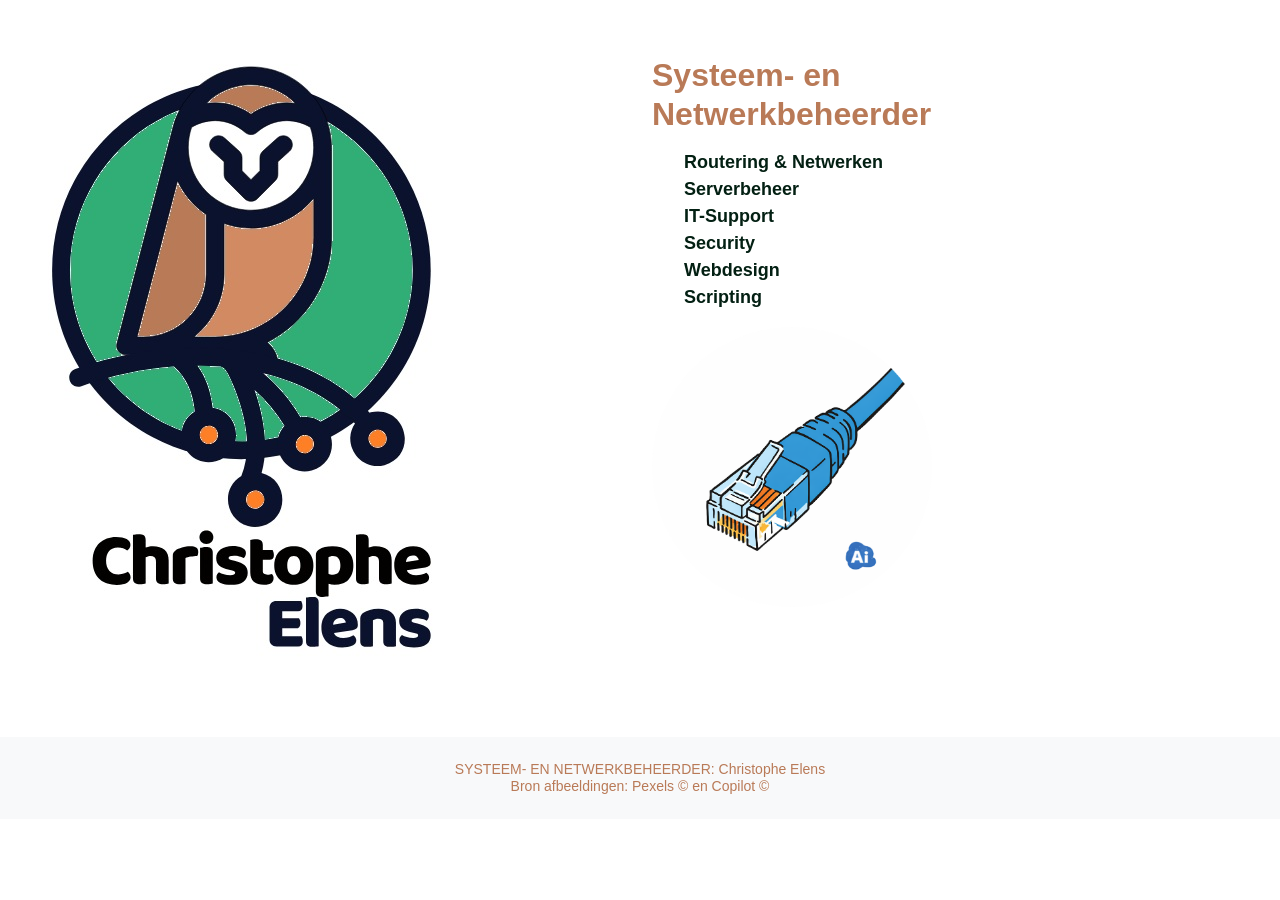
==== index.htm @ 8c434a10 "Add files via upload" ====
<!DOCTYPE html>
<html lang="nl-BE">

<head>
  <meta charset="UTF-8">
  <meta name="viewport" content="width=device-width, initial-scale=1.0">
  <title>home</title>
  <!-- resetten van browsers -->
  <link rel="stylesheet" href="css/reset.css">
  <!-- Bootstrap CSS -->
  <link href="https://cdn.jsdelivr.net/npm/bootstrap@5.3.3/dist/css/bootstrap.min.css" rel="stylesheet"
    integrity="sha384-QWTKZyjpPEjISv5WaRU9OFeRpok6YctnYmDr5pNlyT2bRjXh0JMhjY6hW+ALEwIH" crossorigin="anonymous">
  <!-- Bootstrap CSS icons: https://icons.getbootstrap.com/#usage -->
  <link rel="stylesheet" href="https://cdn.jsdelivr.net/npm/bootstrap-icons@1.11.3/font/bootstrap-icons.min.css">
  <!-- JavaScript: Bootstrap Bundle with Popper -->
  <script src="https://cdn.jsdelivr.net/npm/bootstrap@5.3.3/dist/js/bootstrap.bundle.min.js"
    integrity="sha384-YvpcrYf0tY3lHB60NNkmXc5s9fDVZLESaAA55NDzOxhy9GkcIdslK1eN7N6jIeHz" crossorigin="anonymous" defer>
    </script>
  <!-- eigen geschreven css voor jouw html-bestand -->
  <link rel="stylesheet" href="style/style.css">
</head>

<body class="body">
    <main>
        <article class=" row">
            <div class="col-12 col-sm-6 mt-5 mb-5">
                <figure>
                <img src="images/logo.jpg" class="img-fluid" alt="logo" title="logo">
                </figure>
            </div>
            <div class="col-12 col-sm-6 col-md-4 mt-5 mb-5 justify-content-center">
                <h1 class="h1">
                    Systeem- en Netwerkbeheerder
                </h1>
                <p></p>
                <ul class="list mt-3">
                    <li>Routering & Netwerken </li>
                    <li>Serverbeheer </li>
                    <li>IT-Support </li>
                    <li>Security</li>
                    <li>Webdesign</li>
                    <li>Scripting</li>
                </ul>
                <a href="overzicht.htm">
                <figure class="img-hover img-fluid">
                    <img src="images/Home2.png" class="afbeelding" alt="overzicht" title="" target="overzicht">
                    <div class="caption">Naar overzicht</div>
                </figure>
                </a>
            </div>
        </article>
    </main>

<footer class="container-fluid bg-light text-center donkerbruin h6 small p-4">
    SYSTEEM- EN NETWERKBEHEERDER: Christophe Elens <br>Bron afbeeldingen: Pexels &copy; en Copilot &copy;
</footer>
</body>

</html>
---- style/style.css ----
html, body {
  box-sizing: border-box;
  background-color: #fff;
  margin: 0;
  padding: 0;
  font-family: Arial, Helvetica, sans-serif;
  color: #032013;
  height: 100%;
  width: 100%;
}
/* Alles voor watermerk*/
.watermerk {
    position: relative;
    z-index:0;
}
.watermerk::before {
    content: ""; /*toon geen text, maar er is wel een element*/
    position: fixed; /*Element blijft op dezelfde positie staan*/
    top: 0;
    left: 0;
    width: 100%;
    height: 100%;
    background: url("../images/logo_achtergrond.jpg") center/cover no-repeat;
    opacity: 0.05; /* transparantie */
    z-index: -1; /* achter alle content */
    pointer-events: none; /* muisinteracties blijven werken */
}
/*hyperlinks een andere kleur geven*/
a, a:hover {
  text-decoration: none;
  color: #31AD76;
}
/*Items in de lijst opmaken*/
.list{
  font-weight: bold;
  font-size:large;
  list-style: none;
}
/*algemene opmaak afbeeldingen*/
.afbeelding{
    width: 280px !important; /*Zorgt ervoor dat die breedte als prioriteit gebruikt wordt boven de algememen bootstrap CSS*/
    height: auto;
    align-self: center;
}

/*alles voor een tekstvak te laten verschijnen als je op afbeelingslinks zweeft*/
.img-hover {
    position: relative;
    display: inline-block;
}
.img-hover img { /*als je over de afbeelding zweeft, verschijnt er een blok*/
    display: block;
    width: 100%;
    height: auto;
}
.caption { /*tekst wordt als 'caption' getoond.*/
    position: absolute;
    bottom: 0;
    left: 0;
    width: 100%;
    background: #31AD76;
    color: #032013;
    padding: 8px;
    text-align: center;
    opacity: 0;
    transform: translateY(100%);
    transition: all 0.3s ease;
}
.img-hover:hover .caption {
    opacity: 1;
    transform: translateY(0);
}
/*hoofdtitels op detailpagina's*/
.detailtitel{
  color:#B97A57;
  font-size: xx-large;
  font-weight: bold;
  text-align: center;
  padding-top: 50px;
  text-transform: uppercase;
}
/*opmaak 1ste hoofdtitel*/
.h1{
  font-size:xx-large;
  font-weight: bold;
  color: #B97A57;
  margin-top: 2%;
  margin-bottom: 2%;  
}
/*opmaak 2de hoofdtitel*/
.h2{
  font-size:x-large;
  font-weight: bold;
  color: #B97A57;
    margin-top: 2%;
  margin-bottom: 2%;  
}
/*opmaak 3de hoofdtitel*/
.h4{
  font-size:large;
  font-weight: bold;
  color: #032013;
  margin-top: 2%;
  margin-bottom: 2%;
}
/*Kleurenpallet. Gewoon om bij de hand te hebben voor individuele aanpassingen*/
.donkerbruin {
  color: #B97A57;
}
.bruin{
  color: #D18A62
}
.groen{
  color: #31AD76
}
.oranje{
  color: #FF7F27
}
/*Om invulvelden volledige breedte van hun vak te laten innemen*/
.langveld {
  width: 100%;
}
/*om * een rode opvallende kleur te geven*/
.span {
  color: rgb(255, 0, 0);
}
/*alles voor de side navigatie links op de webpagina's weer te geven. Vooral voor links naar contact en overzicht*/
.sidenav {
  width: 160px; /* breedte van sidebar vastzetten */
  position: fixed; /* Blijft op zelfde positie staan bij scrollen */
  z-index: 1; /*  */
  top: 0; /* Blijf aan de top hangen*/
  left: 0; /*Blijf links staan*/
  height: 100vh; /*zorg dat de navigatiebalk volledige hoogte van webpagina inneemt. Schaalt beter*/
  display:flex; /*is belangrijk om afbeeldingen boven en onder te laten verschijnen. Laat het "flexibel" tonen.*/
  flex-direction: column; /*zorg ervoor dat alle items in een kolom staan (alles onder elkaar*/
  justify-content: space-between; /*zorgt dat er ruimte tussen bovenkant en onderkant is*/
  overflow-x: visible; /* Zorgt ervoor dat je niet horizontaal verplaatst bij groter slepen venster*/
  overflow-y: auto;
  padding-top: 20px; /*afstand tot bovenkant pagina*/
}
.main {
  margin-left: 160px; /*Zorgt voor een marge links in het mail gedeelte van de html pagina, zodat hoofdpagina mooi rechts ernaast uitlijnt*/
  padding: 0px 10px;
}
/* Bedoelt om marges aan te passen aan smarthpone schermen*/
@media screen and (max-height: 450px) {
  .sidenav {padding-top: 15px;}
  .sidenav a {font-size: 18px;}
}

/*bannerfoto's*/
.banner{
    width: auto;
    height: 100%;
}
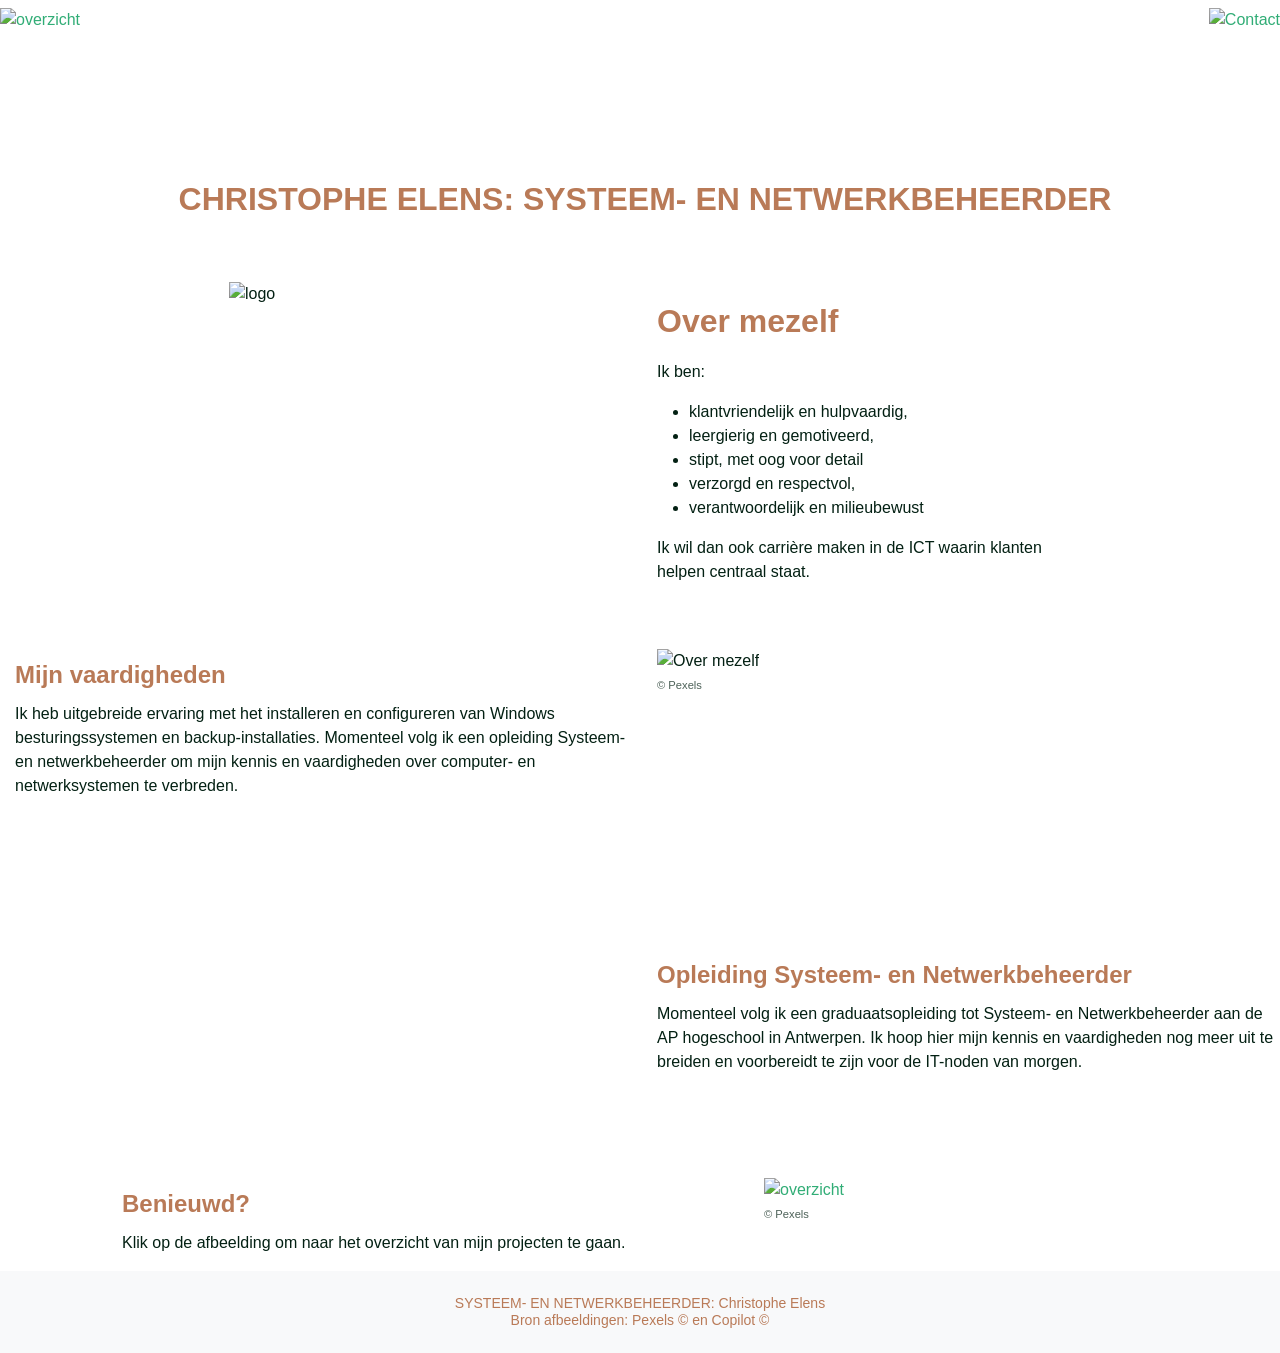
==== commit e97a2e81: "Add files via upload" ====
--- a/index.htm
+++ b/index.htm
@@ -2,58 +2,121 @@
 <html lang="nl-BE">
 
 <head>
-  <meta charset="UTF-8">
-  <meta name="viewport" content="width=device-width, initial-scale=1.0">
-  <title>home</title>
-  <!-- resetten van browsers -->
-  <link rel="stylesheet" href="css/reset.css">
-  <!-- Bootstrap CSS -->
-  <link href="https://cdn.jsdelivr.net/npm/bootstrap@5.3.3/dist/css/bootstrap.min.css" rel="stylesheet"
+    <meta charset="UTF-8">
+    <meta name="viewport" content="width=device-width, initial-scale=1.0">
+    <title>Home</title>
+<!-- resetten van browsers -->
+    <link rel="stylesheet" href="css/reset.css">
+<!-- Bootstrap CSS -->
+    <link href="https://cdn.jsdelivr.net/npm/bootstrap@5.3.3/dist/css/bootstrap.min.css" rel="stylesheet"
     integrity="sha384-QWTKZyjpPEjISv5WaRU9OFeRpok6YctnYmDr5pNlyT2bRjXh0JMhjY6hW+ALEwIH" crossorigin="anonymous">
-  <!-- Bootstrap CSS icons: https://icons.getbootstrap.com/#usage -->
-  <link rel="stylesheet" href="https://cdn.jsdelivr.net/npm/bootstrap-icons@1.11.3/font/bootstrap-icons.min.css">
-  <!-- JavaScript: Bootstrap Bundle with Popper -->
-  <script src="https://cdn.jsdelivr.net/npm/bootstrap@5.3.3/dist/js/bootstrap.bundle.min.js"
+<!-- Bootstrap CSS icons: https://icons.getbootstrap.com/#usage -->
+    <link rel="stylesheet" href="https://cdn.jsdelivr.net/npm/bootstrap-icons@1.11.3/font/bootstrap-icons.min.css">
+<!-- JavaScript: Bootstrap Bundle with Popper -->
+    <script src="https://cdn.jsdelivr.net/npm/bootstrap@5.3.3/dist/js/bootstrap.bundle.min.js"
     integrity="sha384-YvpcrYf0tY3lHB60NNkmXc5s9fDVZLESaAA55NDzOxhy9GkcIdslK1eN7N6jIeHz" crossorigin="anonymous" defer>
-    </script>
-  <!-- eigen geschreven css voor jouw html-bestand -->
-  <link rel="stylesheet" href="style/style.css">
+</script>
+<!-- eigen geschreven css voor jouw html-bestand -->
+    <link rel="stylesheet" href="style/style.css">
+<!-- Javascript bestanden -->
+    <script src="js/map-ap.js" defer></script>
+<!-- Leaflet Script -->
+    <link rel="stylesheet" href="https://unpkg.com/leaflet/dist/leaflet.css">
+    <script src="https://unpkg.com/leaflet/dist/leaflet.js"></script>
 </head>
 
-<body class="body">
-    <main>
-        <article class=" row">
-            <div class="col-12 col-sm-6 mt-5 mb-5">
-                <figure>
-                <img src="images/logo.jpg" class="img-fluid" alt="logo" title="logo">
-                </figure>
-            </div>
-            <div class="col-12 col-sm-6 col-md-4 mt-5 mb-5 justify-content-center">
-                <h1 class="h1">
-                    Systeem- en Netwerkbeheerder
-                </h1>
-                <p></p>
-                <ul class="list mt-3">
-                    <li>Routering & Netwerken </li>
-                    <li>Serverbeheer </li>
-                    <li>IT-Support </li>
-                    <li>Security</li>
-                    <li>Webdesign</li>
-                    <li>Scripting</li>
+<body>
+<main class="main">
+
+<!--navigatie menu bovenaan-->
+<nav class="navbar fixed-top" style="height: 80px;">
+  <div class="container-fluid d-flex justify-content-between align-items-center px-0">
+    <a href="portfolio.htm" class="me-3">
+      <figure class="img-hover nav-img">
+        <img src="images/navigatielogo.jpg" alt="overzicht" title="Overzicht">
+        <div class="caption">Overzicht</div>
+      </figure>
+    </a>
+    <a href="contact.htm">
+      <figure class="img-hover nav-img">
+        <img src="images/logo_contact.png" alt="Contact" title="Contact">
+        <div class="caption">Contact</div>
+      </figure>
+    </a>
+  </div>
+</nav>
+
+<!--Hoofdtitel pagina -->
+<h1 class="detailtitel"> Christophe Elens: Systeem- en Netwerkbeheerder </h1>
+
+<!--Rij met 2 kolommen: links logo, rechts introductietekst -->
+<article class=" row justify-content-center" >
+    <div class="col-12 col-sm-6 col-lg-4">
+        <figure>
+        <img src="images/logo.jpg" class="img-fluid" alt="logo" title="logo">
+        </figure>
+    </div>
+    <div class="col-12 col-sm-6 col-lg-4">
+        <h1 class="h1"> Over mezelf </h1>
+            <p >Ik ben: </p>
+                <ul>
+                    <li>klantvriendelijk en hulpvaardig,</li> 
+                    <li>leergierig en gemotiveerd,</li> 
+                    <li>stipt, met oog voor detail</li>
+                    <li>verzorgd en respectvol,</li>  
+                    <li>verantwoordelijk en milieubewust </li> 
                 </ul>
-                <a href="overzicht.htm">
-                <figure class="img-hover img-fluid">
-                    <img src="images/Home2.png" class="afbeelding" alt="overzicht" title="" target="overzicht">
-                    <div class="caption">Naar overzicht</div>
-                </figure>
-                </a>
-            </div>
-        </article>
-    </main>
+            <p>Ik wil dan ook carrière maken in de ICT waarin klanten helpen centraal staat.</p>
+    </div>
+</article>
+
+<!--Telkens rij met 2 kolommen: Alternerend tekst en afbeeldingen -->
+<article class="row mt-5">
+    <div class="col-12 col-sm-6 d-flex flex-column justify-content-center">
+        <h2 class="h2 text-start">Mijn vaardigheden</h2>
+        <p>Ik heb uitgebreide ervaring met het installeren en configureren van Windows besturingssystemen en backup-installaties. Momenteel volg ik een opleiding Systeem- en netwerkbeheerder om mijn kennis en vaardigheden over computer- en netwerksystemen te verbreden.</p>
+    </div>
+    <div class="col-12 col-sm-6">
+        <figure>
+        <img src="images/overzicht.png" class="img-fluid" alt="Over mezelf" title="Over mezelf">
+        <div class="copyright">© Pexels</div>
+        </figure>
+    </div>
+</article>
+
+<article class="row mt-5">
+    <div class="col-12 col-sm-6">
+        <section id="map" class="row">
+          <div id="apMap" class="col-12 mb-3"></div>
+        </section>
+    </div>     
+    <div class="col-12 col-sm-6 d-flex flex-column justify-content-center">
+        <h2 class="h2 text-start">Opleiding Systeem- en Netwerkbeheerder</h2>
+        <p>Momenteel volg ik een graduaatsopleiding tot Systeem- en Netwerkbeheerder aan de AP hogeschool in Antwerpen. Ik hoop hier mijn kennis en vaardigheden nog meer uit te breiden en voorbereidt te zijn voor de IT-noden van morgen.</p>
+    </div>  
+</article>
+
+<article class=" row justify-content-center" >
+    <div class="col-12 col-sm-6 d-flex flex-column justify-content-center">
+        <h2 class="h2 text-start">Benieuwd?</h2>
+        <p>Klik op de afbeelding om naar het overzicht van mijn projecten te gaan.</p>
+    </div>  
+    <div class="col-12 col-sm-6 col-lg-4">
+        <a href="portfolio.htm">
+            <figure class="img-hover img-fluid">
+                <img src="images/Home2.png" class="afbeelding" alt="overzicht" title="" target="overzicht">
+                <div class="caption">Naar overzicht</div>
+                <div class="copyright">© Pexels</div>
+            </figure>
+        </a>
+    </div>
+</article>
+
+</main>
 
 <footer class="container-fluid bg-light text-center donkerbruin h6 small p-4">
     SYSTEEM- EN NETWERKBEHEERDER: Christophe Elens <br>Bron afbeeldingen: Pexels &copy; en Copilot &copy;
 </footer>
+
 </body>
-
 </html>
--- a/style/style.css
+++ b/style/style.css
@@ -1,3 +1,4 @@
+/*Opmaak algemeen en body*/
 html, body {
   box-sizing: border-box;
   background-color: #fff;
@@ -7,20 +8,21 @@
   color: #032013;
   height: 100%;
   width: 100%;
+  padding-top: 80px; /* hoogte van de navbar */
 }
 /* Alles voor watermerk*/
-.watermerk {
+.watermerk { /*Positie van de watermerk zelf*/
     position: relative;
     z-index:0;
 }
-.watermerk::before {
+.watermerk::before { /*Eigenschappen van de watermerk*/
     content: ""; /*toon geen text, maar er is wel een element*/
     position: fixed; /*Element blijft op dezelfde positie staan*/
-    top: 0;
+    top: 0; /*positie bovenaan*/
     left: 0;
-    width: 100%;
+    width: 100%; /*breedte over de pagina*/
     height: 100%;
-    background: url("../images/logo_achtergrond.jpg") center/cover no-repeat;
+    background: url("../images/logo_achtergrond.jpg") center/cover no-repeat; /*Geen herhalingen van het watermerk*/
     opacity: 0.05; /* transparantie */
     z-index: -1; /* achter alle content */
     pointer-events: none; /* muisinteracties blijven werken */
@@ -30,12 +32,7 @@
   text-decoration: none;
   color: #31AD76;
 }
-/*Items in de lijst opmaken*/
-.list{
-  font-weight: bold;
-  font-size:large;
-  list-style: none;
-}
+
 /*algemene opmaak afbeeldingen*/
 .afbeelding{
     width: 280px !important; /*Zorgt ervoor dat die breedte als prioriteit gebruikt wordt boven de algememen bootstrap CSS*/
@@ -44,39 +41,56 @@
 }
 
 /*alles voor een tekstvak te laten verschijnen als je op afbeelingslinks zweeft*/
-.img-hover {
+.img-hover { /*Als je er effectief overzweeft*/
     position: relative;
     display: inline-block;
+    cursor: pointer;
 }
-.img-hover img { /*als je over de afbeelding zweeft, verschijnt er een blok*/
+.img-hover img { /*afbeelding*/
     display: block;
-    width: 100%;
     height: auto;
+    max-width: 100%; /* responsief, maar niet geforceerd */
 }
 .caption { /*tekst wordt als 'caption' getoond.*/
     position: absolute;
-    bottom: 0;
-    left: 0;
+    bottom: -5px;
+    left: 50%; /*tekst in de caption mooi centreren*/
     width: 100%;
+    transform: translateX(-50%) translateY(-50%);
     background: #31AD76;
     color: #032013;
-    padding: 8px;
+    padding: 3px 8px;
     text-align: center;
-    opacity: 0;
-    transform: translateY(100%);
-    transition: all 0.3s ease;
+    font-size: clamp(0.6rem, 1vw, 1rem); /*Blijkbaar betere methode om tekstgrootte aan te passen aan schermen?*/
+    border-radius: 5px;
+    opacity: 0; /*Vooralleer je over de afbeelding zweeft, is de caption onzichtbaar*/
+    transition: opacity 0.25s ease-in-out, transform 0.25s ease-in-out;
+    white-space: nowrap; /*Voorkomen dat woorden 'gewrapt' worden*/
 }
-.img-hover:hover .caption {
-    opacity: 1;
-    transform: translateY(0);
+.img-hover:hover .caption { /*Als je boven de afbeelding zweeft, moet de caption zichtbaar worden*/
+  opacity: 1;
+  transform: translateX(-50%) translateY(0);
 }
+
+/* Alles voor de navigatiebar */
+.nav-img img { /*apparte groottes en opmaak zodat die verschilt van andere links afbeeldingen*/
+    height: 100px;
+    width: auto !important;
+}
+.navbar { /*transparante navbar zodat watermerk zichtbaar blijft*/
+  background-color: transparent !important;
+  backdrop-filter: none;
+  box-shadow: none;
+}
+
 /*hoofdtitels op detailpagina's*/
 .detailtitel{
   color:#B97A57;
   font-size: xx-large;
   font-weight: bold;
   text-align: center;
-  padding-top: 50px;
+  padding-top: 20px;
+  margin-bottom: 5%;
   text-transform: uppercase;
 }
 /*opmaak 1ste hoofdtitel*/
@@ -84,15 +98,15 @@
   font-size:xx-large;
   font-weight: bold;
   color: #B97A57;
-  margin-top: 2%;
-  margin-bottom: 2%;  
+  margin-top: 5%;
+  margin-bottom: 5%;  
 }
 /*opmaak 2de hoofdtitel*/
 .h2{
   font-size:x-large;
   font-weight: bold;
   color: #B97A57;
-    margin-top: 2%;
+  margin-top: 2%;
   margin-bottom: 2%;  
 }
 /*opmaak 3de hoofdtitel*/
@@ -102,6 +116,7 @@
   color: #032013;
   margin-top: 2%;
   margin-bottom: 2%;
+  text-align: center;
 }
 /*Kleurenpallet. Gewoon om bij de hand te hebben voor individuele aanpassingen*/
 .donkerbruin {
@@ -124,33 +139,28 @@
 .span {
   color: rgb(255, 0, 0);
 }
-/*alles voor de side navigatie links op de webpagina's weer te geven. Vooral voor links naar contact en overzicht*/
-.sidenav {
-  width: 160px; /* breedte van sidebar vastzetten */
-  position: fixed; /* Blijft op zelfde positie staan bij scrollen */
-  z-index: 1; /*  */
-  top: 0; /* Blijf aan de top hangen*/
-  left: 0; /*Blijf links staan*/
-  height: 100vh; /*zorg dat de navigatiebalk volledige hoogte van webpagina inneemt. Schaalt beter*/
-  display:flex; /*is belangrijk om afbeeldingen boven en onder te laten verschijnen. Laat het "flexibel" tonen.*/
-  flex-direction: column; /*zorg ervoor dat alle items in een kolom staan (alles onder elkaar*/
-  justify-content: space-between; /*zorgt dat er ruimte tussen bovenkant en onderkant is*/
-  overflow-x: visible; /* Zorgt ervoor dat je niet horizontaal verplaatst bij groter slepen venster*/
-  overflow-y: auto;
-  padding-top: 20px; /*afstand tot bovenkant pagina*/
-}
+/*Opmaak van de hoofdpagina*/
 .main {
-  margin-left: 160px; /*Zorgt voor een marge links in het mail gedeelte van de html pagina, zodat hoofdpagina mooi rechts ernaast uitlijnt*/
-  padding: 0px 10px;
-}
-/* Bedoelt om marges aan te passen aan smarthpone schermen*/
-@media screen and (max-height: 450px) {
-  .sidenav {padding-top: 15px;}
-  .sidenav a {font-size: 18px;}
+  margin-left: 10px; /*Zorgt voor een marge links in het mail gedeelte van de html pagina, zodat hoofdpagina mooi rechts ernaast uitlijnt*/
+  padding: 0px 5px;
 }
 
-/*bannerfoto's*/
-.banner{
-    width: auto;
-    height: 100%;
+/*Items in de lijst opmaken zorgt ervoor dat er geen opsommingstekens getoond worden in contactformulier*/
+.list{
+  font-weight: bold;
+  font-size:large;
+  list-style: none;
+}
+/*Copyright opmaak teken bij afbeeldingen*/
+.copyright {
+    text-align:start ;
+    font-size: 0.7rem;
+    color: #032013;
+    margin-top: 4px;
+    opacity: 0.7;
+}
+/*Leaflet map op indexpagina*/
+#apMap {
+  height: 300px;
+  width: 100%;
 }
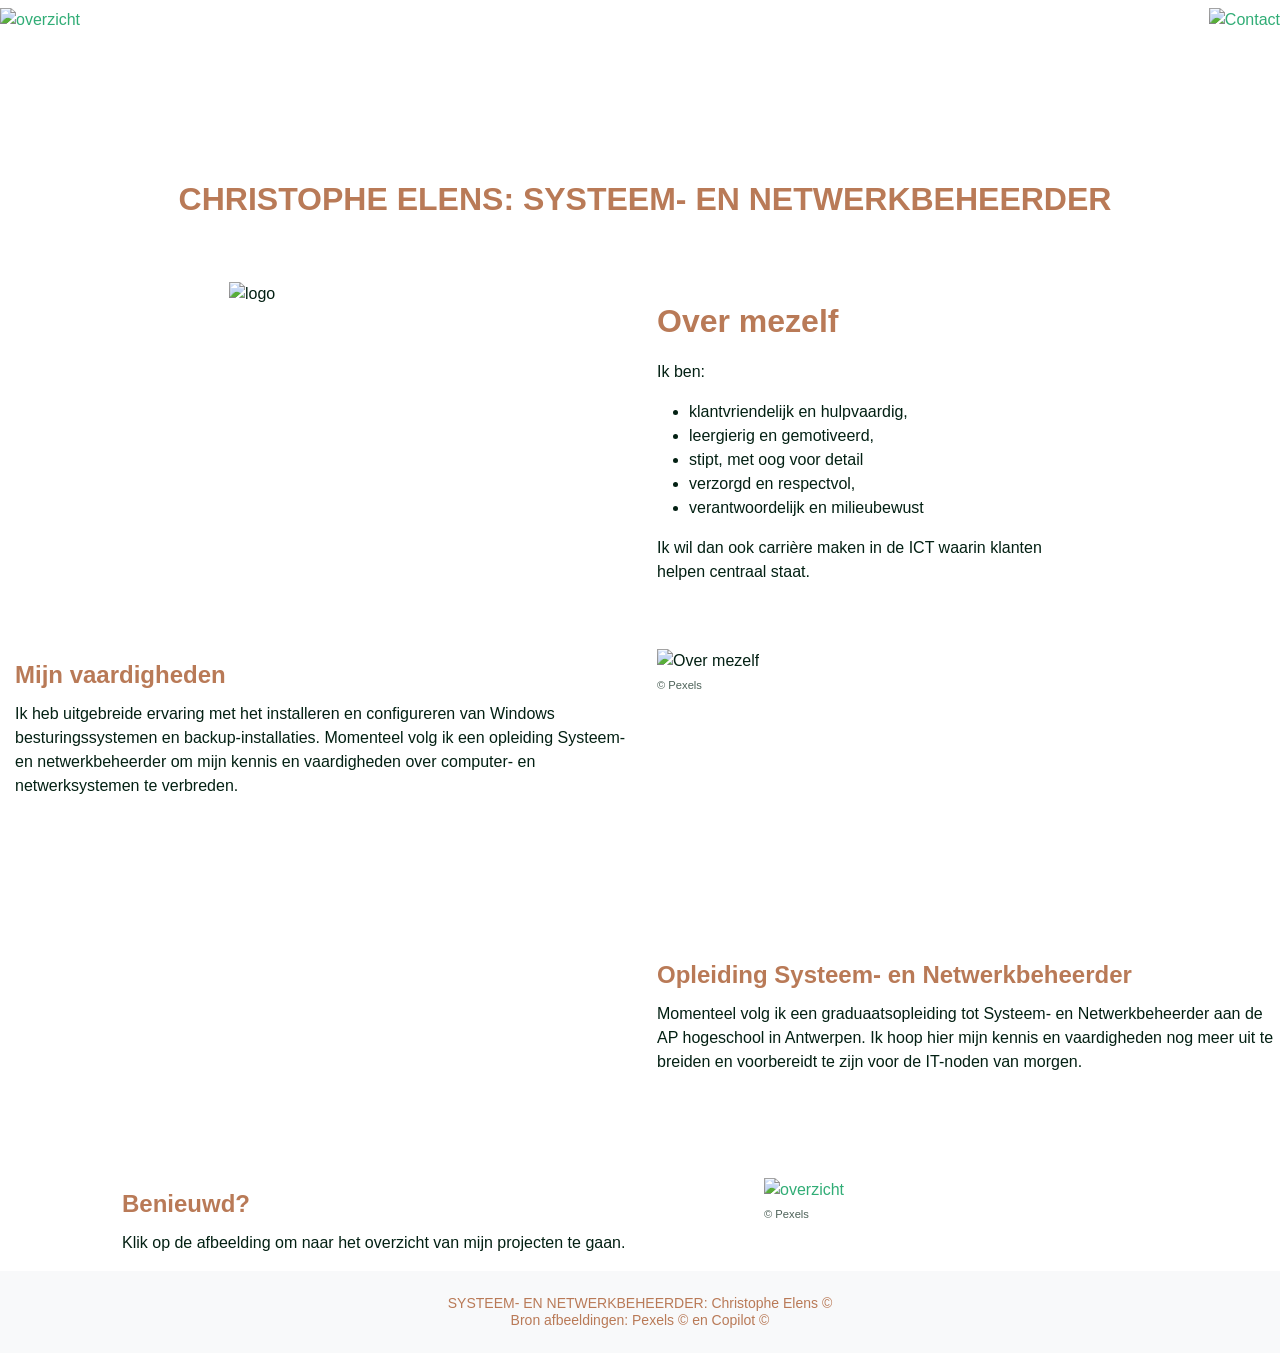
==== commit 156e6557: "Add files via upload" ====
--- a/index.htm
+++ b/index.htm
@@ -5,7 +5,16 @@
     <meta charset="UTF-8">
     <meta name="viewport" content="width=device-width, initial-scale=1.0">
     <title>Home</title>
-<!-- resetten van browsers -->
+<!-- Belangrijkste meta tag voor Google -->
+    <meta name="Christophe Elens" content="Homepage Christophe Elens. Introductie opleiding Systeem- en netwerkbeheerder.">
+  <!-- Auteur -->
+  <meta name="author" content="Christophe Elens">
+  <!-- Open Graph voor previews op Facebook/LinkedIn -->
+  <meta property="og:Home" content="Homepage Christophe Elens">
+  <meta property="og:description" content="Christophe Elens. Systeem- en netwerkbeheerder.">
+  <meta property="og:image" content="https://christopheelens.netlify.app/logo.jpg">
+  <meta property="og:url" content="https://christopheelens.netlify.app">
+    <!-- resetten van browsers -->
     <link rel="stylesheet" href="css/reset.css">
 <!-- Bootstrap CSS -->
     <link href="https://cdn.jsdelivr.net/npm/bootstrap@5.3.3/dist/css/bootstrap.min.css" rel="stylesheet"
@@ -115,7 +124,7 @@
 </main>
 
 <footer class="container-fluid bg-light text-center donkerbruin h6 small p-4">
-    SYSTEEM- EN NETWERKBEHEERDER: Christophe Elens <br>Bron afbeeldingen: Pexels &copy; en Copilot &copy;
+    SYSTEEM- EN NETWERKBEHEERDER: Christophe Elens &copy;<br>Bron afbeeldingen: Pexels &copy; en Copilot &copy;
 </footer>
 
 </body>
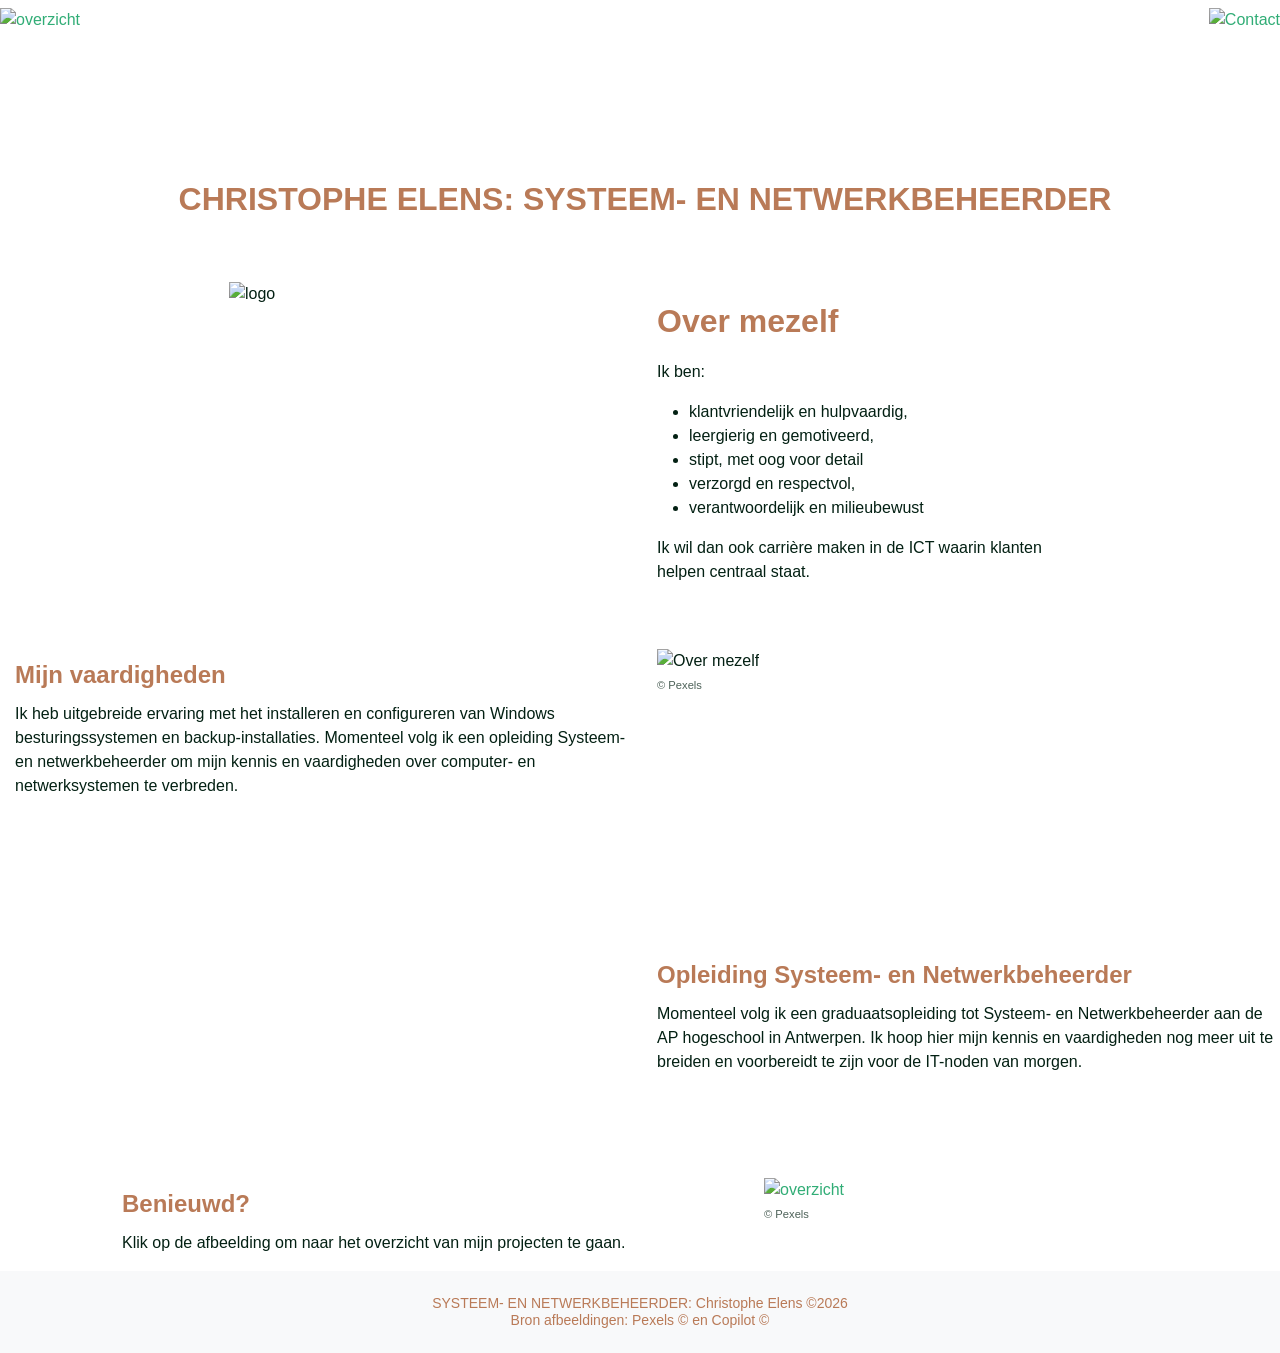
==== commit 5b03fa03: "Add files via upload" ====
--- a/index.htm
+++ b/index.htm
@@ -29,6 +29,7 @@
     <link rel="stylesheet" href="style/style.css">
 <!-- Javascript bestanden -->
     <script src="js/map-ap.js" defer></script>
+    <script src="js/script.js" defer></script>
 <!-- Leaflet Script -->
     <link rel="stylesheet" href="https://unpkg.com/leaflet/dist/leaflet.css">
     <script src="https://unpkg.com/leaflet/dist/leaflet.js"></script>
@@ -124,7 +125,7 @@
 </main>
 
 <footer class="container-fluid bg-light text-center donkerbruin h6 small p-4">
-    SYSTEEM- EN NETWERKBEHEERDER: Christophe Elens &copy;<br>Bron afbeeldingen: Pexels &copy; en Copilot &copy;
+    SYSTEEM- EN NETWERKBEHEERDER: Christophe Elens &copy;<span id="year"></span><br>Bron afbeeldingen: Pexels &copy; en Copilot &copy;
 </footer>
 
 </body>
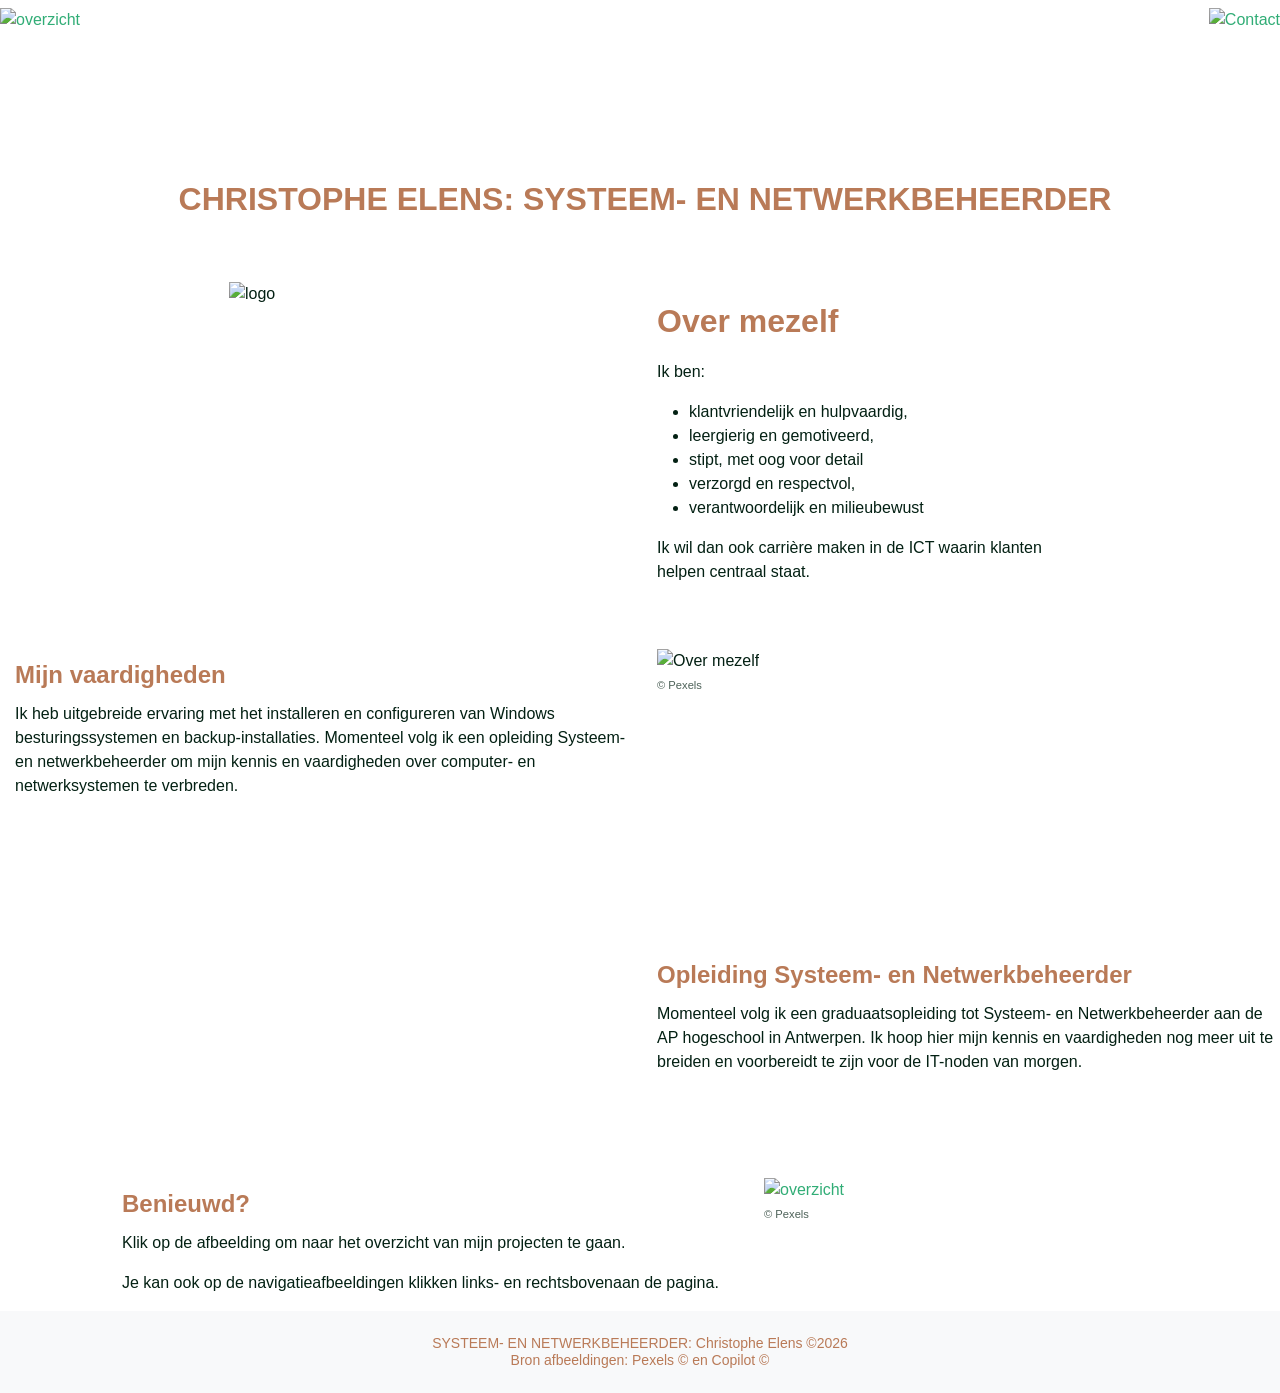
==== commit fd1bbbf6: "Add files via upload" ====
--- a/index.htm
+++ b/index.htm
@@ -110,6 +110,7 @@
     <div class="col-12 col-sm-6 d-flex flex-column justify-content-center">
         <h2 class="h2 text-start">Benieuwd?</h2>
         <p>Klik op de afbeelding om naar het overzicht van mijn projecten te gaan.</p>
+    <p>Je kan ook op de navigatieafbeeldingen klikken links- en rechtsbovenaan de pagina.</p>
     </div>  
     <div class="col-12 col-sm-6 col-lg-4">
         <a href="portfolio.htm">
